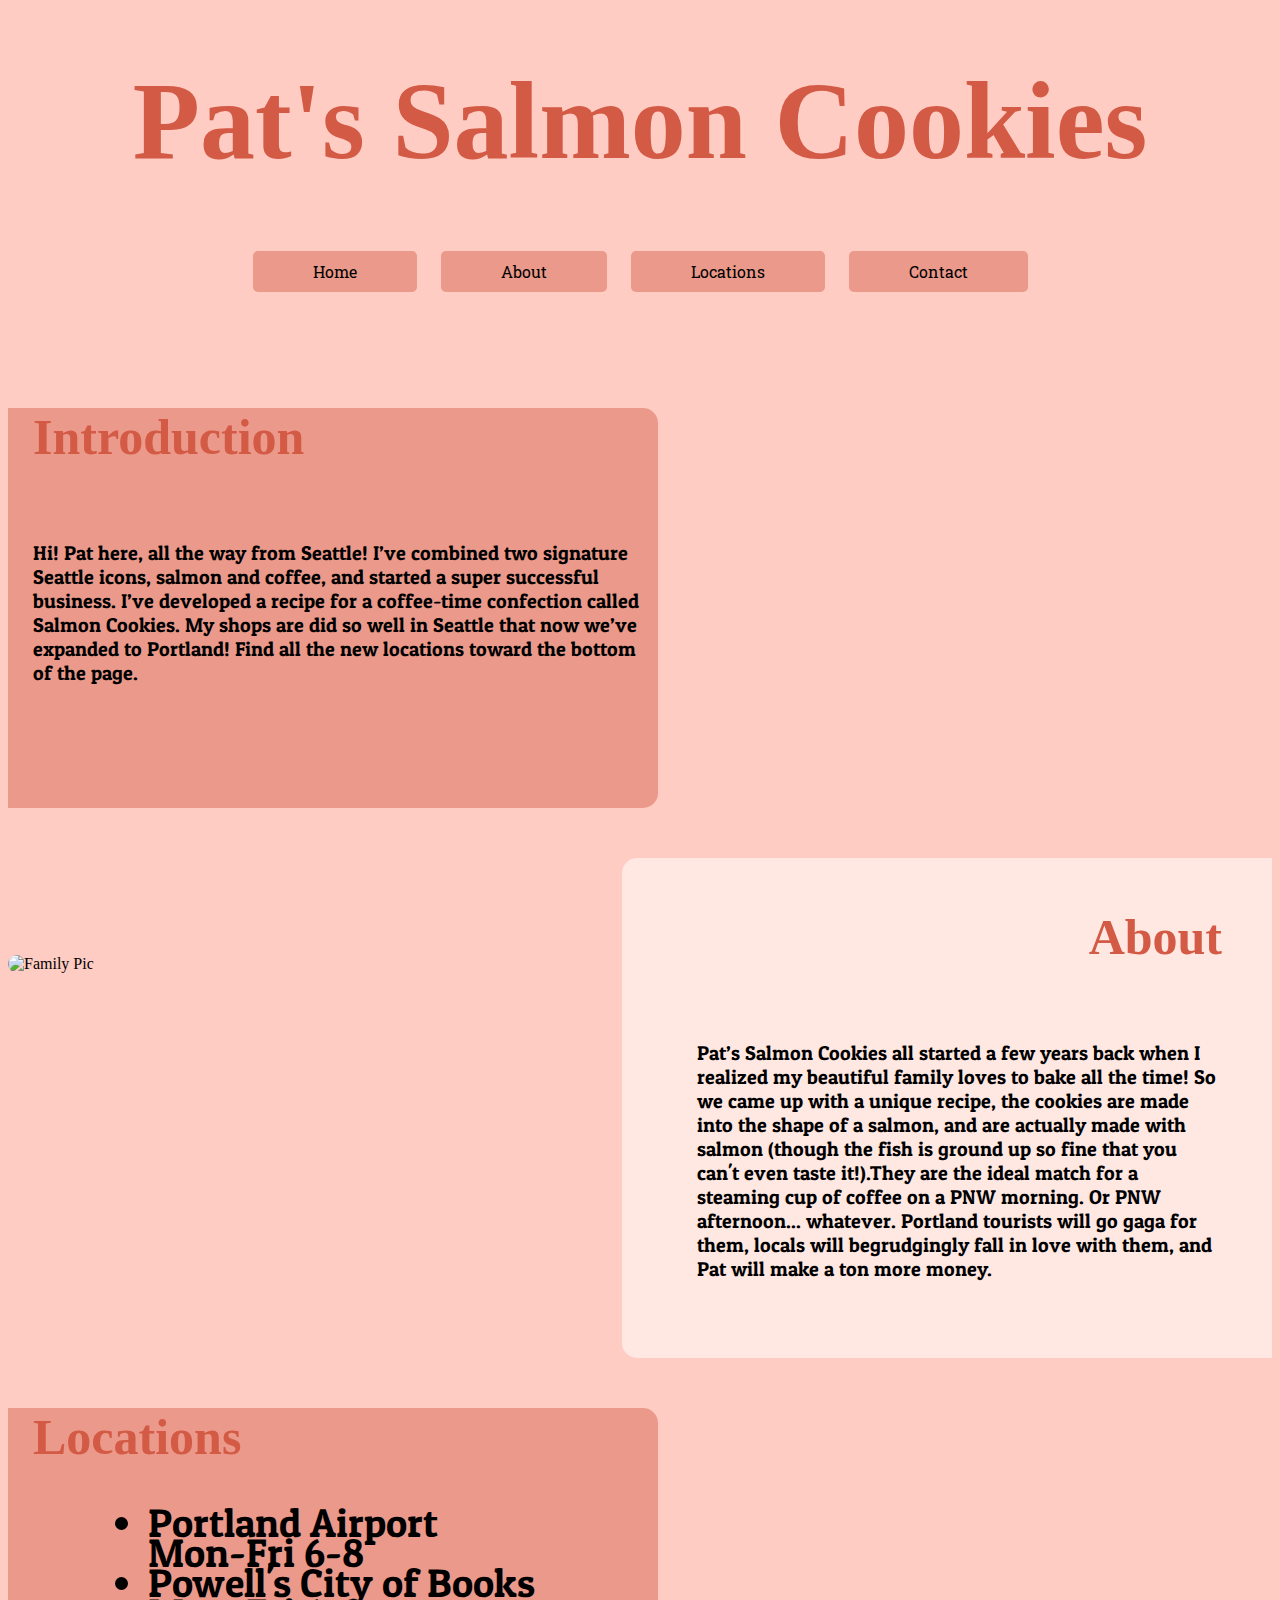
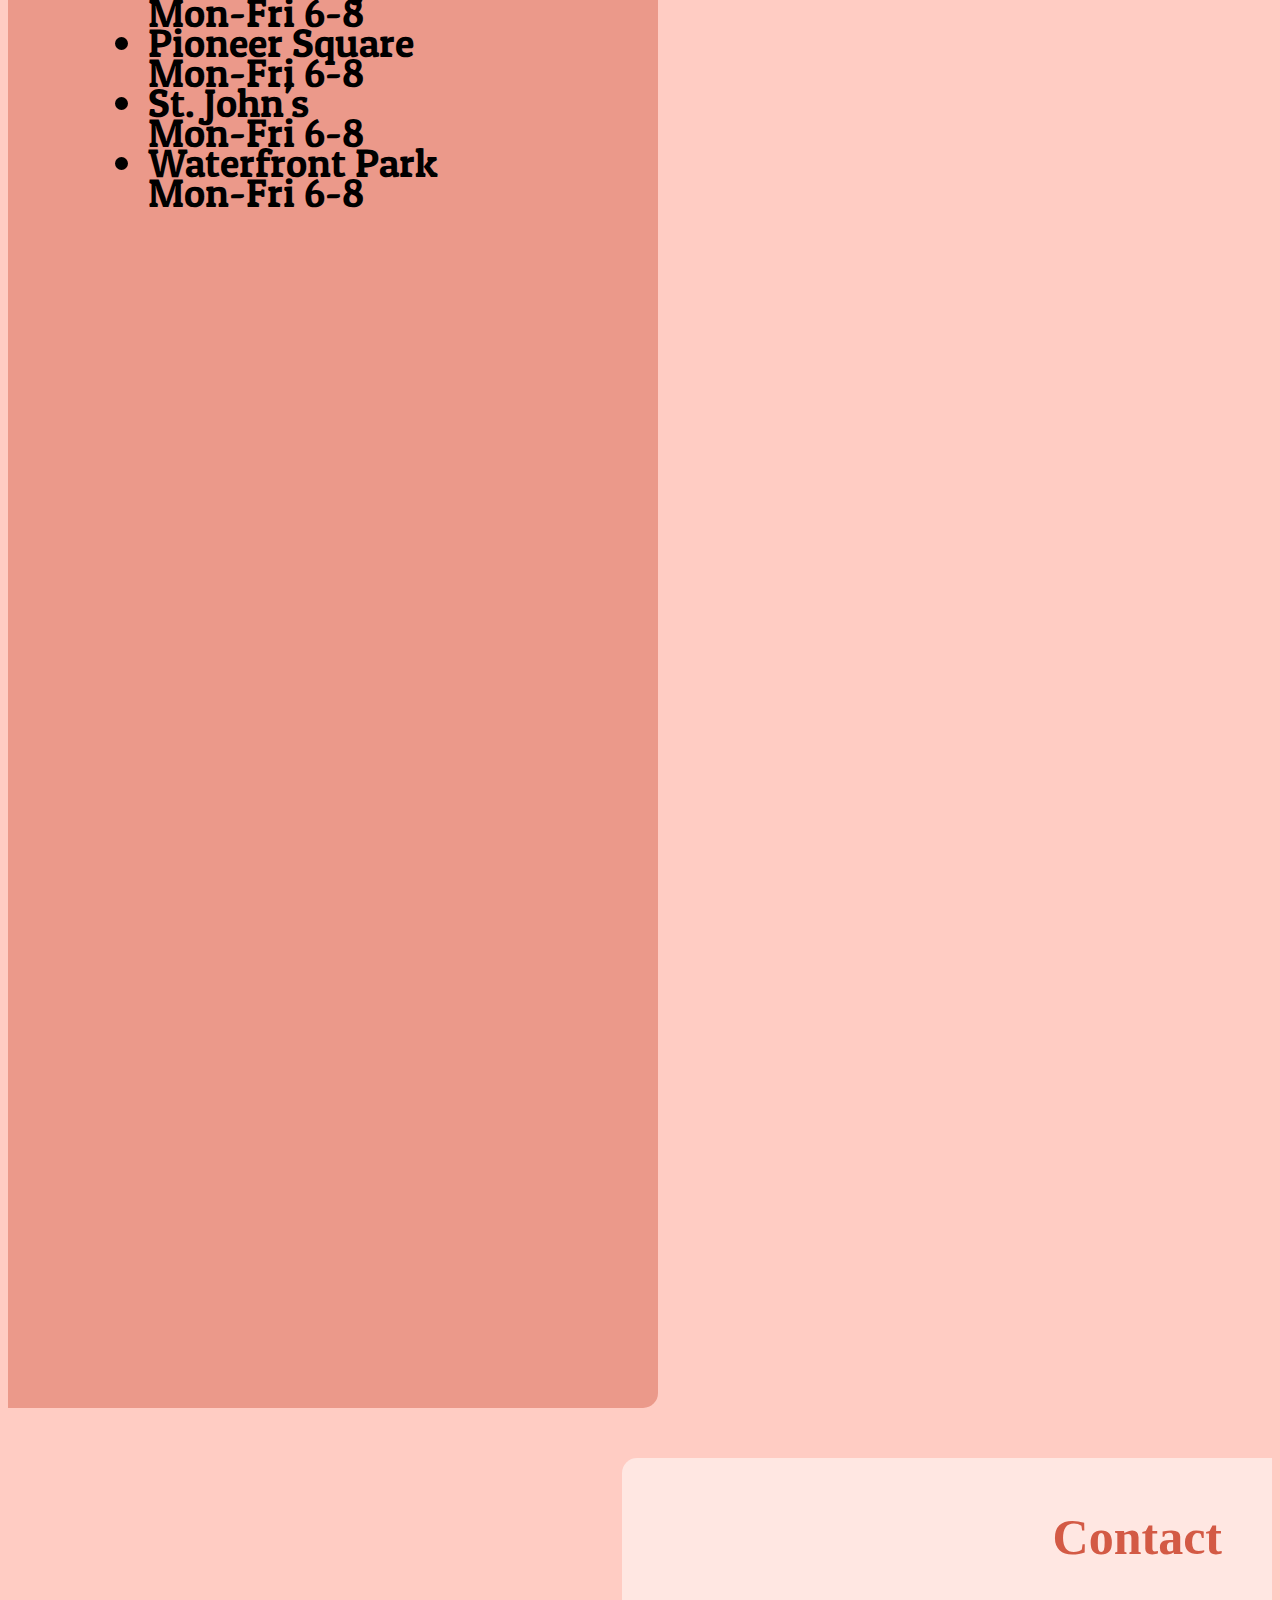
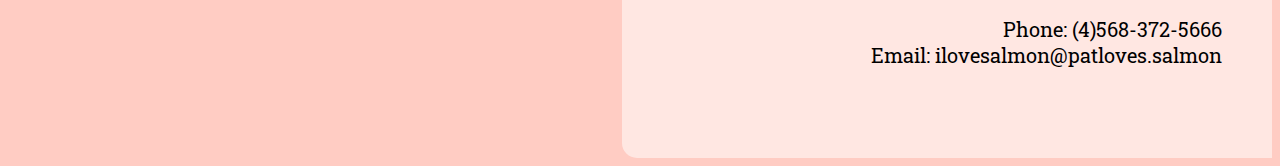
==== index.html @ 940ba3f6 "added content to HTMl" ====
<!DOCTYPE html>
    <html>
        <head>
            <title>Salmon Cookies</title>
            <link href="https://fonts.googleapis.com/css?family=Patua+One|Permanent+Marker|Roboto+Slab" rel="stylesheet">
            <link rel ="stylesheet" href ="style.css"></link>
        </head>
        <body>
            <h1 id="title-header">Pat's Salmon Cookies</h1>
            <nav>
                <ul>
                    <li>Home</li>
                    <li>About</li>
                    <li>Locations</li>
                    <li>Contact</li>
                </ul>
            </nav>
            <section id="intro">
                <h2>Introduction</h2>
                <p>Hi! Pat here, all the way from Seattle! I’ve combined two signature Seattle icons, salmon and coffee, and started a super successful business. I’ve developed a recipe for a coffee-time confection called Salmon Cookies. My shops are did so well in Seattle that now we’ve expanded to Portland! Find all the new locations toward the bottom of the page. </p>
                <div>
                    <img src="https://raw.githubusercontent.com/alchemy-bootcamp-one-winter-2018/lectures/master/class-09-css_wireframe_part_1/lab/assets/family.jpg" alt="Family Pic" id="family-pic">
                </div>
            </section>
            <section id="about">
                <h2>About</h2>
                <p>Pat’s Salmon Cookies all started a few years back when I realized my beautiful family loves to bake all the time! So we came up with a unique recipe, the cookies are made into the shape of a salmon, and are actually made with salmon (though the fish is ground up so fine that you can't even taste it!).They are the ideal match for a steaming cup of coffee on a PNW morning. Or PNW afternoon... whatever. Portland tourists will go gaga for them, locals will begrudgingly fall in love with them, and Pat will make a ton more money.</p>
            </section>
            <section id="locations">
                <h2>Locations</h2>
                <ul>
                    <li>Portland Airport</br>Mon-Fri 6-8</li>
                    <li>Powell's City of Books</br>Mon-Fri 6-8</li>
                    <li>Pioneer Square</br>Mon-Fri 6-8</li>
                    <li>St. John's</br>Mon-Fri 6-8</li>
                    <li>Waterfront Park</br>Mon-Fri 6-8</li>
                </ul>
            </section>
            <section id="contact">
                <h2>Contact</h2>
                <p>Phone: (4)568-372-5666 </br>
                Email: ilovesalmon@patloves.salmon</p>
            </section>
        </body>
    </html>
---- style.css ----
/* font-family: 'Permanent Marker', cursive;
font-family: 'Patua One', cursive;
font-family: 'Roboto Slab', serif; */

#cookies-table {
    align-content: center;
    border: dashed 1px black;
    margin: auto;
    background-color: rgba(211, 90, 69, 0.452)
}

td {
    border: dashed 1px black
}

th {
    border: dashed 1px black
}

tr {
    border: dashed 1px black
}

html, body {
    overflow-x: hidden;
    background: rgb(255, 204, 195);
}

h1, h2 {
    font-family: 'Permanent Marker', cursive;
    color: rgb(211, 90, 69)
}

#title-header {
    text-align: center;
    margin-top: 50px;
    margin-bottom: 50px;
    font-size: 110px
}

nav {
    align-content: center;
    margin: auto
}

nav ul {
    text-align: center;
    padding-left: 0px;
    font-family: 'Roboto Slab', serif;
    padding: 10px 30px 10px 30px;
    border-radius: 10px;
}

nav li {
    display: inline;
    padding: 10px 60px 10px 60px;
    background-color: rgba(211, 90, 69, 0.452);
    margin-left: 10px;
    margin-right: 10px;
    border-radius: 5px

}

#intro {
    width: 700px;
    height: 400px;
    margin-top: 100px;
    margin-left: -50px;
    background-color: rgba(211, 90, 69, 0.452);
    border-top-right-radius: 15px;
    border-bottom-right-radius: 15px
}

#intro p {
    margin-left: 75px;
    margin-right: 10px;
    margin-top: 75px;
    font-size: 20px;
    font-family: 'Patua One', cursive
}

h2 {
    margin-left: 75px;
    margin-top: 50px;
    font-size: 50px

}

#about {
    float: right;
    border-top-left-radius: 15px;
    border-bottom-left-radius: 15px;
    width: 700px;
    height: 500px;
    margin-top: 50px;
    margin-right: -50px;
    background-color: rgba(255, 255, 255, 0.521)
}

#about h2 {
    margin-right: 100px;
    text-align: right;
}

#about p {
    margin-left: 75px;
    margin-right: 100px;
    margin-top: 75px;
    font-size: 20px;
    font-family: 'Patua One', cursive
}

#family-pic {
    width: 500px;
    margin-top: 250px;
    margin-left: 50px;
    border-radius: 15px
}

#locations {
    width: 700px;
    height: 1600px;
    margin-top: 600px;
    margin-left: -50px;
    background-color: rgba(211, 90, 69, 0.452);
    border-top-right-radius: 15px;
    border-bottom-right-radius: 15px
}

#locations ul {
    list-style-image: url(https://raw.githubusercontent.com/alchemy-bootcamp-one-winter-2018/lectures/master/class-09-css_wireframe_part_1/lab/assets/salmon.png);
    margin-left: 50px
}

#locations li {
    font-family: 'Patua One', cursive;
    margin-left: 100px;
    font-size: 40px;
    line-height: 30px;
}

#contact {
    float: right;
    border-radius: 15px;
    width: 700px;
    height: 300px;
    margin-top: 50px;
    margin-right: -50px;
    background-color: rgba(255, 255, 255, 0.521)
}

#contact h2 {
    text-align: right;
    margin-right: 100px
}

#contact p {
    text-align: right;
    margin-right: 100px;
    margin-top: 50px;
    font-family: 'Roboto Slab', serif;
    font-size: 20px
}
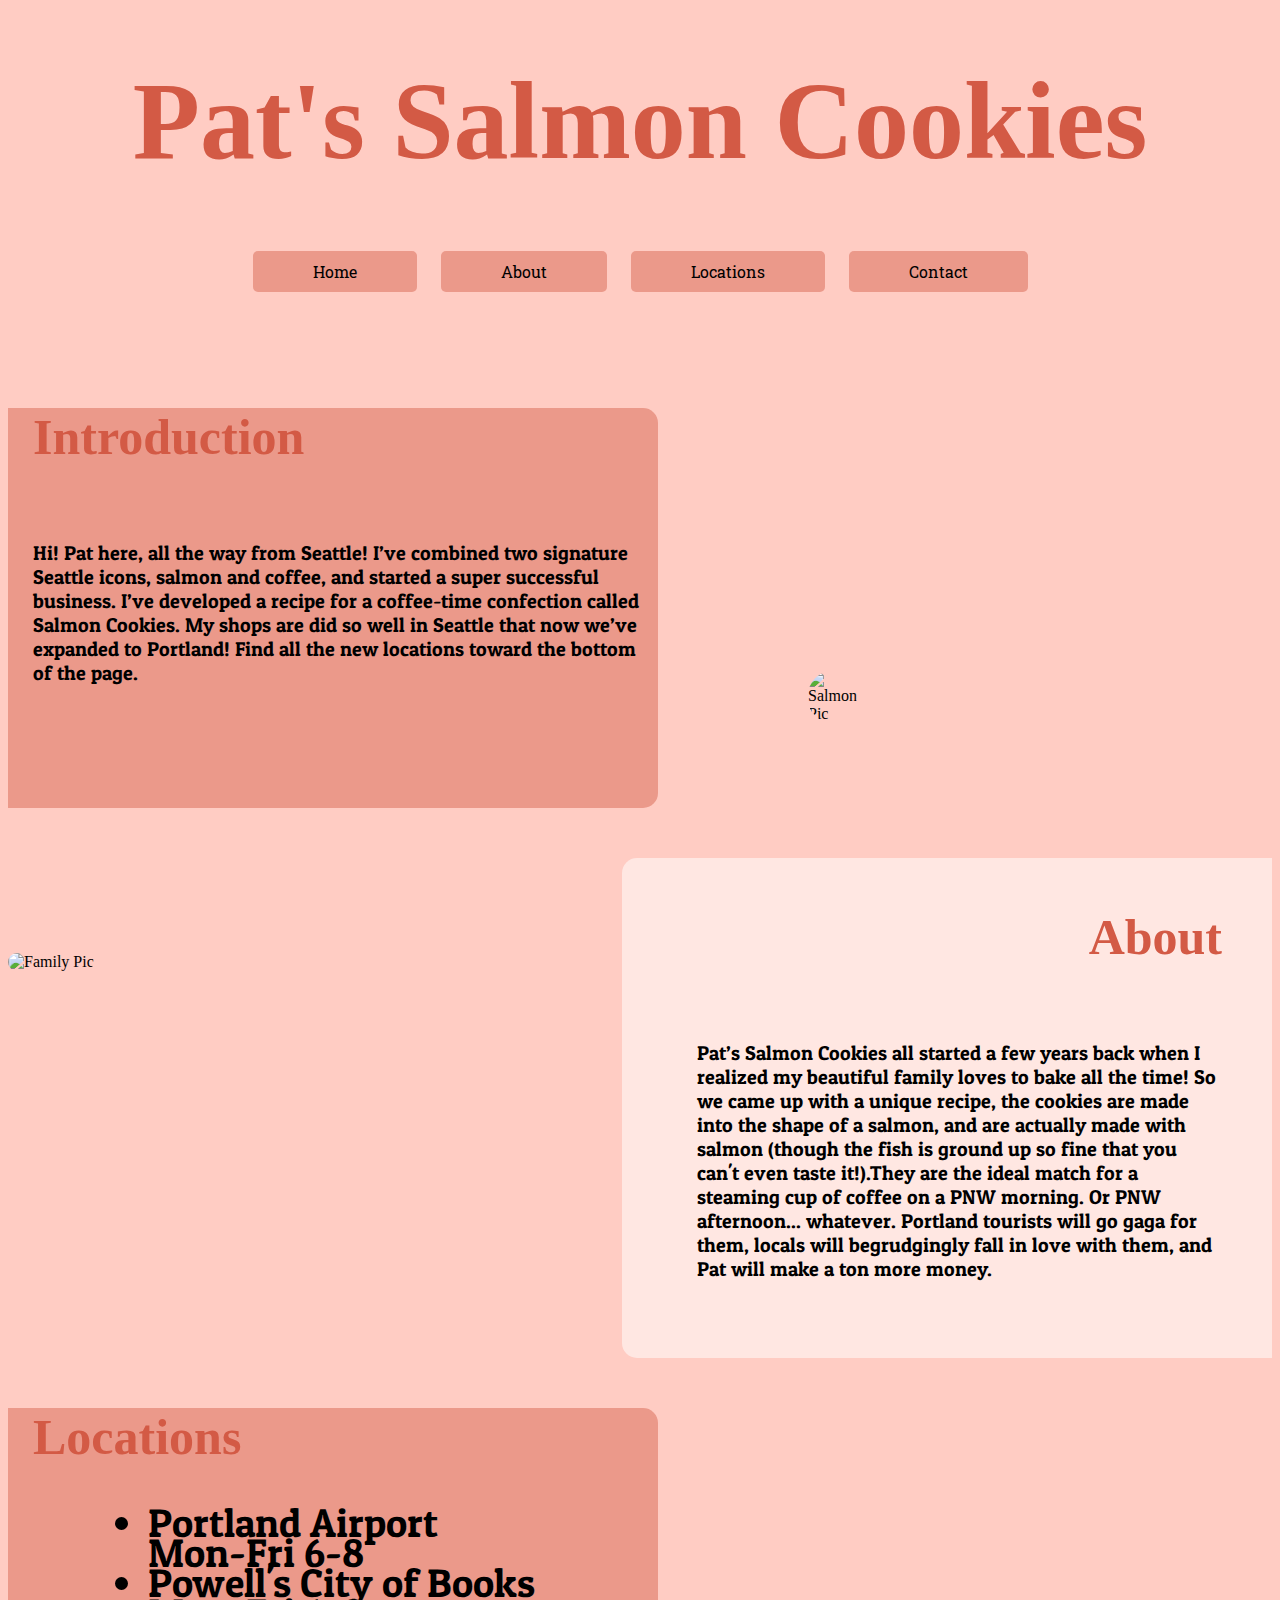
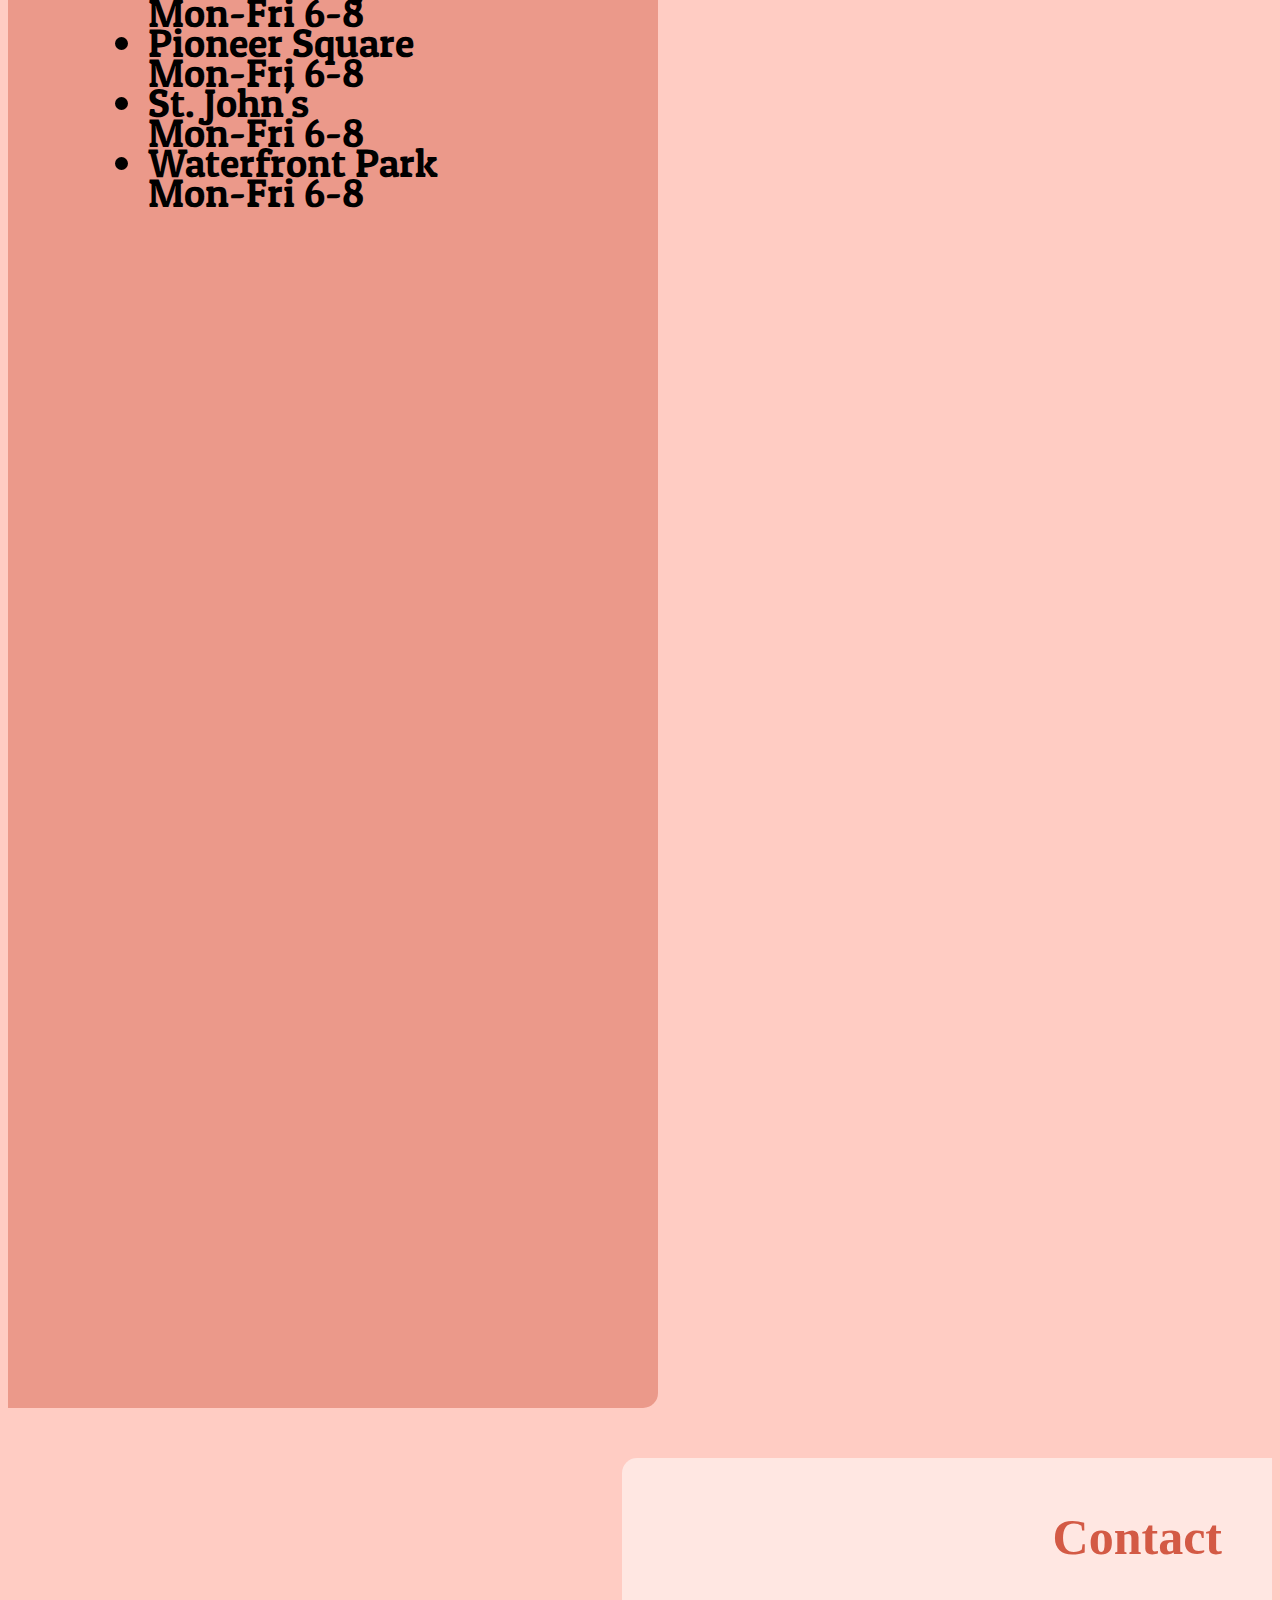
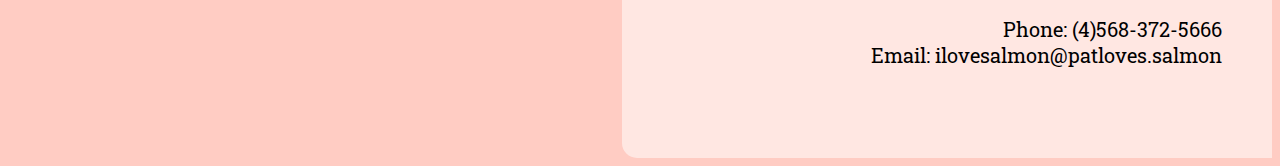
==== commit 005ecbf6: "more changes to css with images" ====
--- a/index.html
+++ b/index.html
@@ -18,6 +18,9 @@
             <section id="intro">
                 <h2>Introduction</h2>
                 <p>Hi! Pat here, all the way from Seattle! I’ve combined two signature Seattle icons, salmon and coffee, and started a super successful business. I’ve developed a recipe for a coffee-time confection called Salmon Cookies. My shops are did so well in Seattle that now we’ve expanded to Portland! Find all the new locations toward the bottom of the page. </p>
+                <div>
+                    <img src="https://raw.githubusercontent.com/alchemy-bootcamp-one-winter-2018/lectures/master/class-09-css_wireframe_part_1/lab/assets/chinook.jpg" alt="Salmon Pic" id="salmon">
+                </div>
                 <div>
                     <img src="https://raw.githubusercontent.com/alchemy-bootcamp-one-winter-2018/lectures/master/class-09-css_wireframe_part_1/lab/assets/family.jpg" alt="Family Pic" id="family-pic">
                 </div>
--- a/style.css
+++ b/style.css
@@ -86,6 +86,12 @@
 
 }
 
+#salmon {
+    margin-left: 850px;
+    margin-top: -250px;
+    border-radius: 40px
+}
+
 #about {
     float: right;
     border-top-left-radius: 15px;
@@ -112,7 +118,7 @@
 
 #family-pic {
     width: 500px;
-    margin-top: 250px;
+    margin-top: 230px;
     margin-left: 50px;
     border-radius: 15px
 }
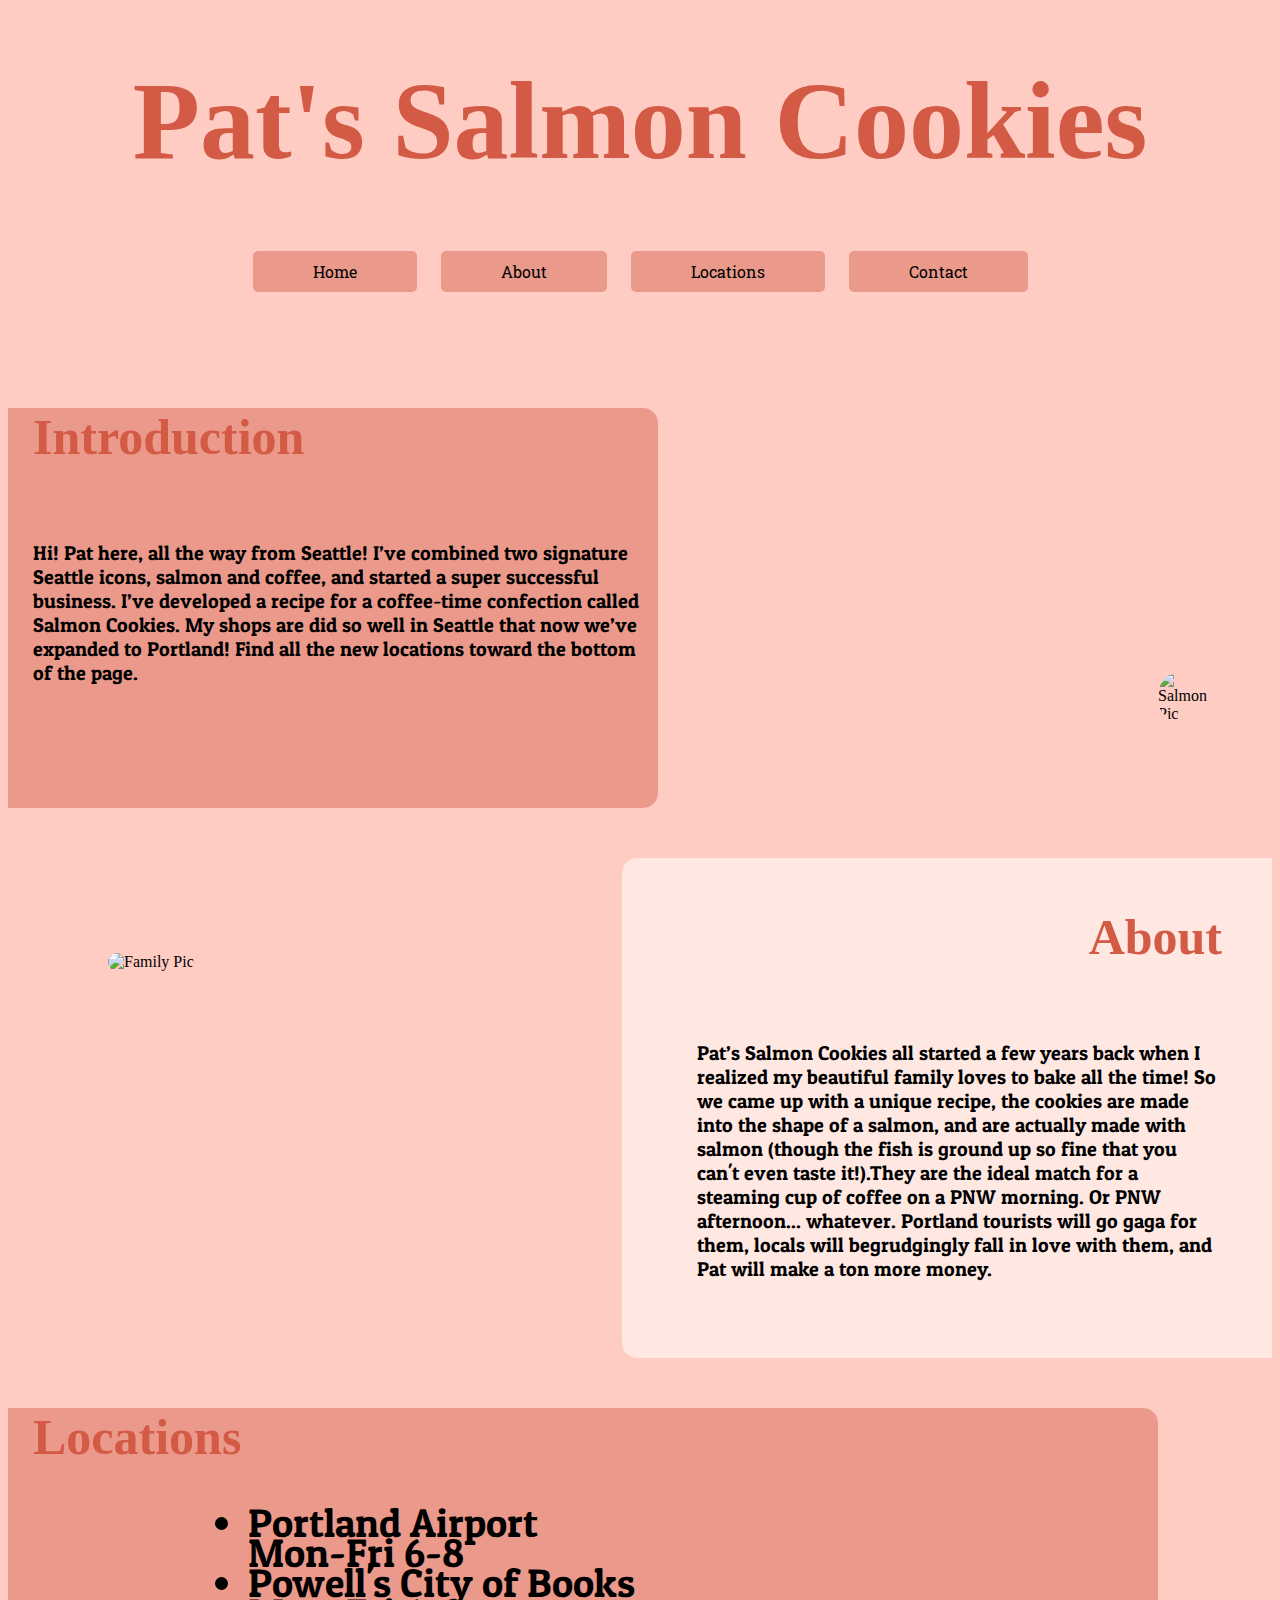
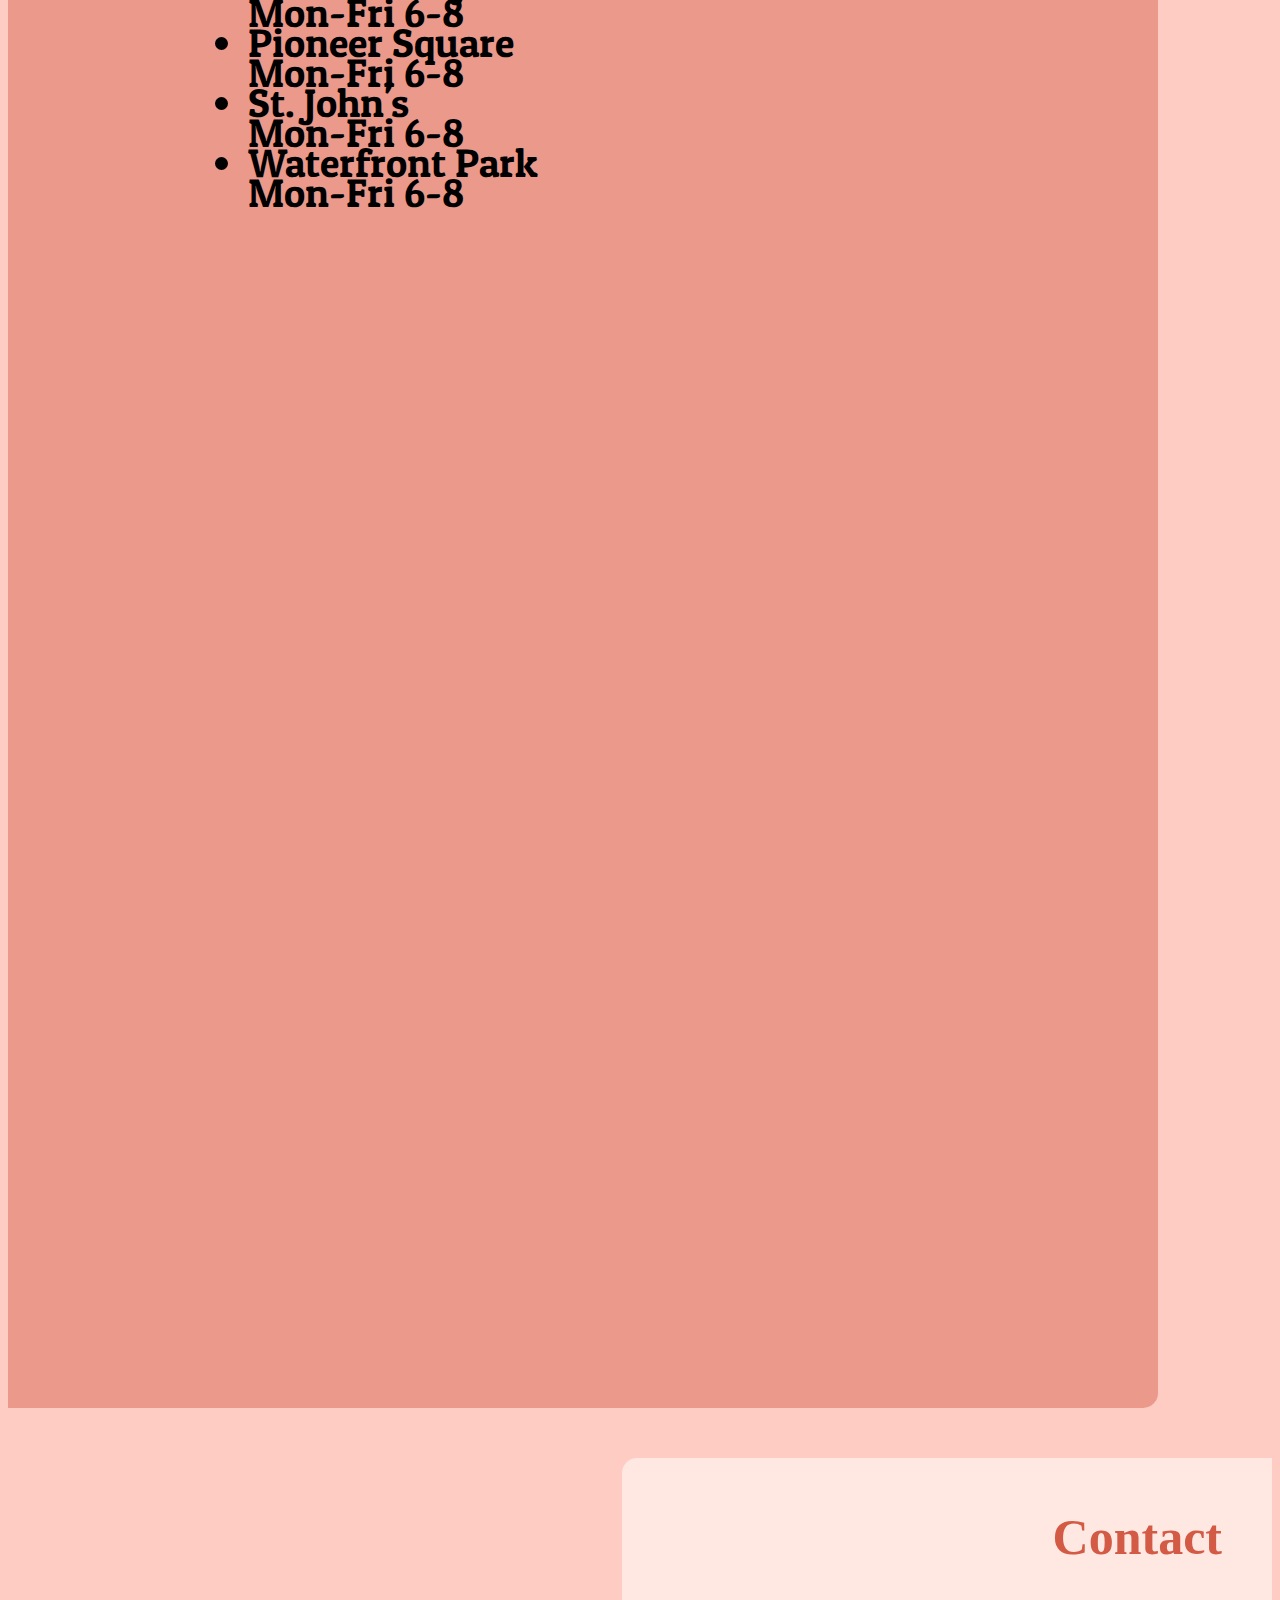
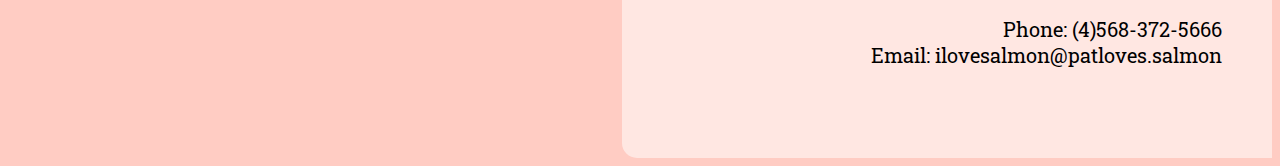
==== commit abe21e15: "more css images" ====
--- a/index.html
+++ b/index.html
@@ -5,21 +5,21 @@
             <link href="https://fonts.googleapis.com/css?family=Patua+One|Permanent+Marker|Roboto+Slab" rel="stylesheet">
             <link rel ="stylesheet" href ="style.css"></link>
         </head>
-        <body>
+        <body id="top">
             <h1 id="title-header">Pat's Salmon Cookies</h1>
             <nav>
                 <ul>
-                    <li>Home</li>
-                    <li>About</li>
-                    <li>Locations</li>
-                    <li>Contact</li>
+                    <li><a href="#top">Home</a></li>
+                    <li><a href="#about">About</a></li>
+                    <li><a href="#locations">Locations</a></li>
+                    <li><a href="#contact">Contact</a></li>
                 </ul>
             </nav>
             <section id="intro">
                 <h2>Introduction</h2>
                 <p>Hi! Pat here, all the way from Seattle! I’ve combined two signature Seattle icons, salmon and coffee, and started a super successful business. I’ve developed a recipe for a coffee-time confection called Salmon Cookies. My shops are did so well in Seattle that now we’ve expanded to Portland! Find all the new locations toward the bottom of the page. </p>
                 <div>
-                    <img src="https://raw.githubusercontent.com/alchemy-bootcamp-one-winter-2018/lectures/master/class-09-css_wireframe_part_1/lab/assets/chinook.jpg" alt="Salmon Pic" id="salmon">
+                    <img src="https://raw.githubusercontent.com/alchemy-bootcamp-one-winter-2018/lectures/master/class-09-css_wireframe_part_1/lab/assets/salmon.png" alt="Salmon Pic" id="salmon">
                 </div>
                 <div>
                     <img src="https://raw.githubusercontent.com/alchemy-bootcamp-one-winter-2018/lectures/master/class-09-css_wireframe_part_1/lab/assets/family.jpg" alt="Family Pic" id="family-pic">
--- a/style.css
+++ b/style.css
@@ -61,6 +61,11 @@
 
 }
 
+a {
+    color: rgb(0, 0, 0);
+    text-decoration: none;
+}
+
 #intro {
     width: 700px;
     height: 400px;
@@ -87,7 +92,7 @@
 }
 
 #salmon {
-    margin-left: 850px;
+    margin-left: 1200px;
     margin-top: -250px;
     border-radius: 40px
 }
@@ -119,12 +124,12 @@
 #family-pic {
     width: 500px;
     margin-top: 230px;
-    margin-left: 50px;
+    margin-left: 150px;
     border-radius: 15px
 }
 
 #locations {
-    width: 700px;
+    width: 1200px;
     height: 1600px;
     margin-top: 600px;
     margin-left: -50px;
@@ -135,7 +140,7 @@
 
 #locations ul {
     list-style-image: url(https://raw.githubusercontent.com/alchemy-bootcamp-one-winter-2018/lectures/master/class-09-css_wireframe_part_1/lab/assets/salmon.png);
-    margin-left: 50px
+    margin-left: 150px
 }
 
 #locations li {
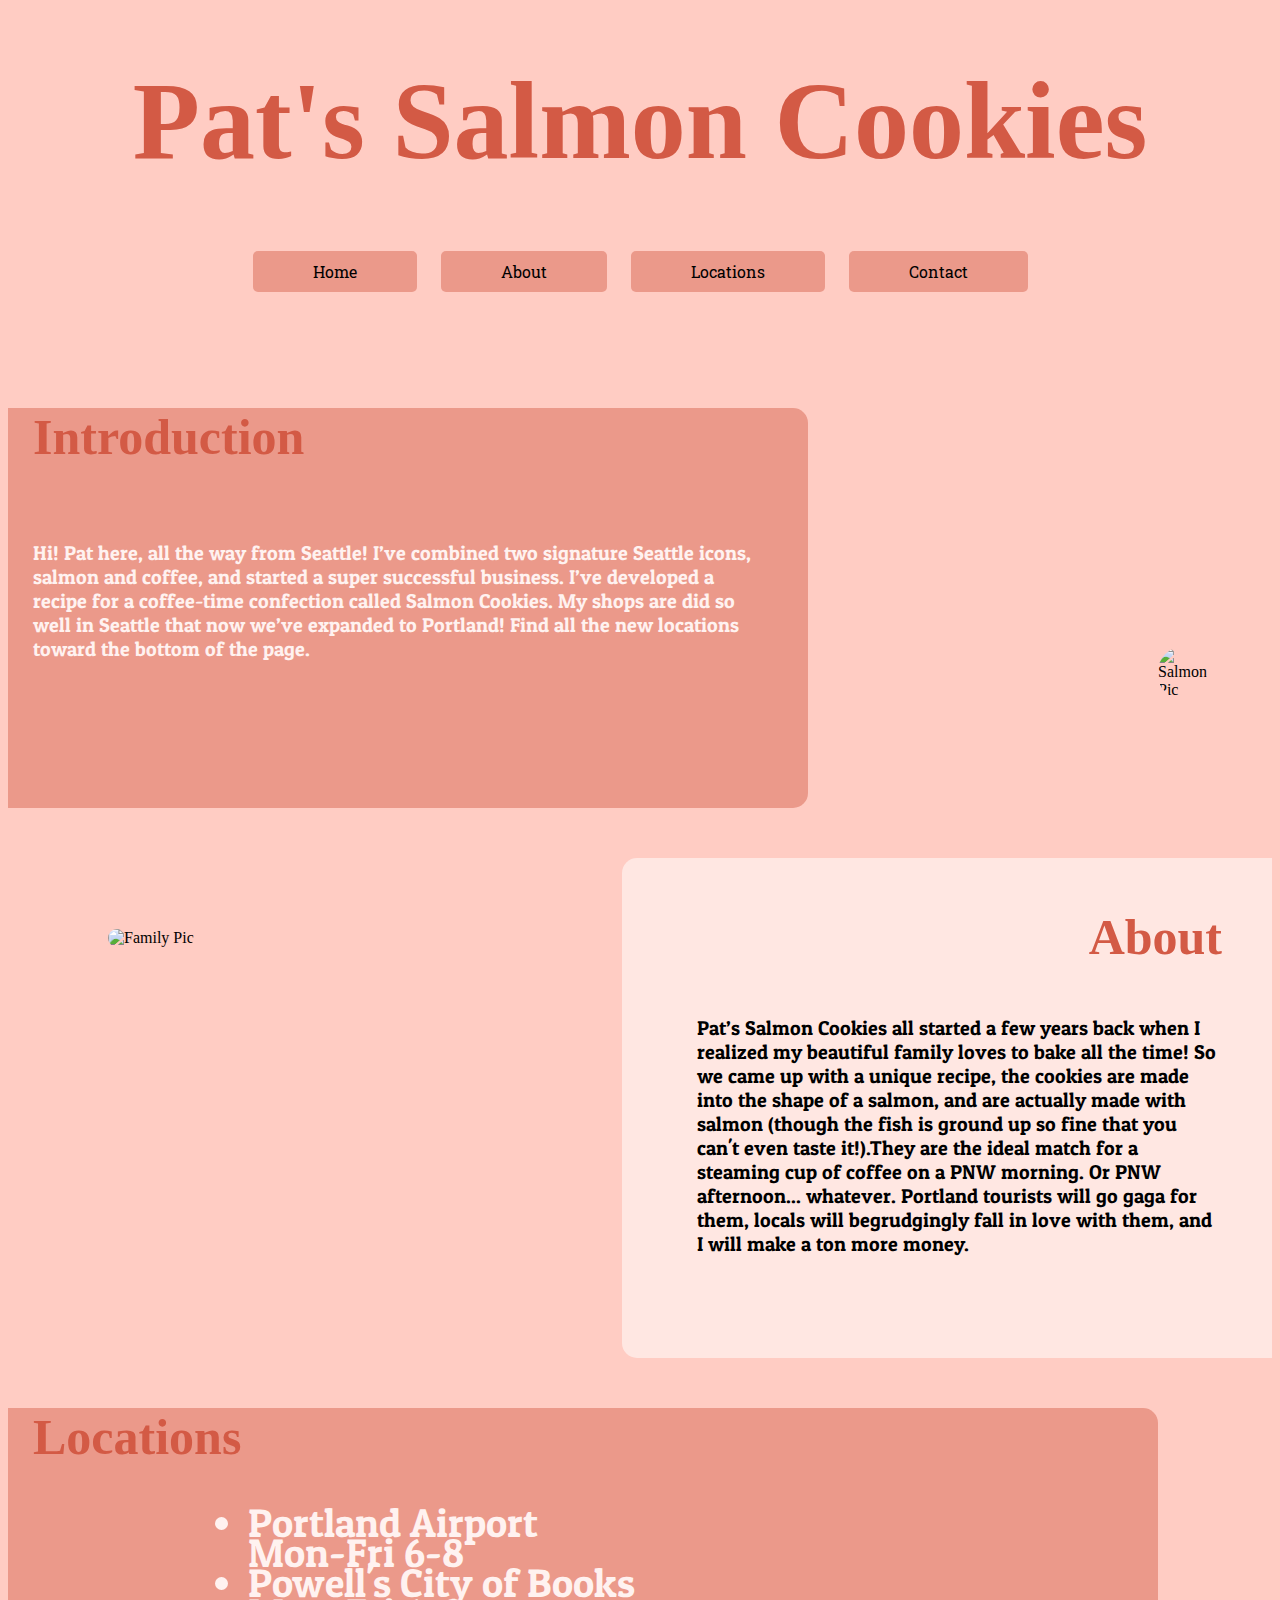
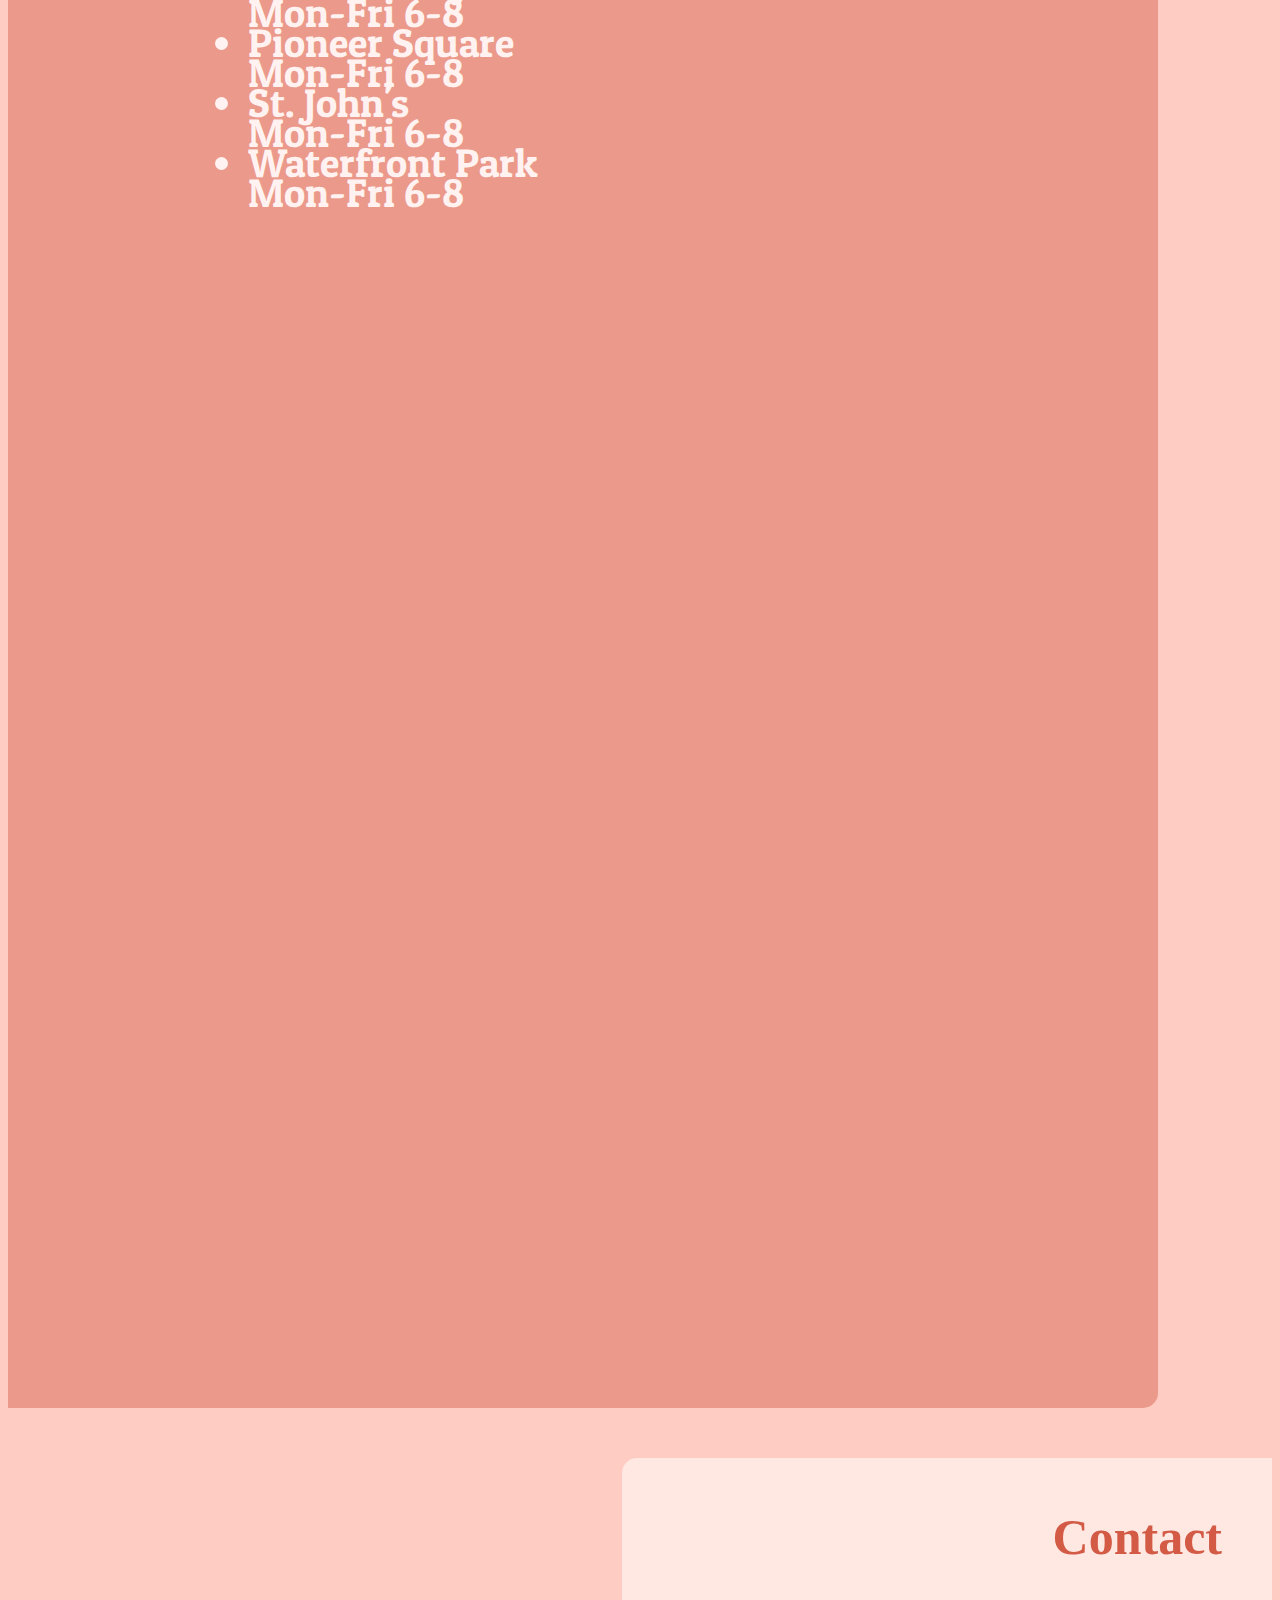
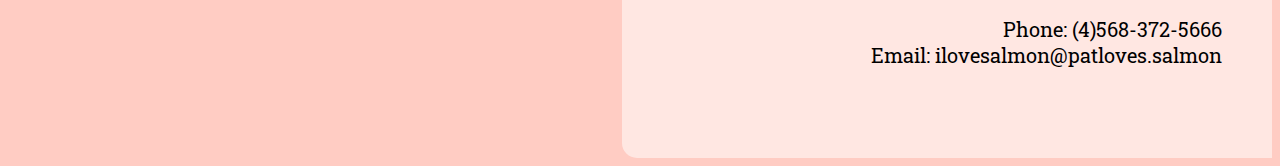
==== commit f11f1805: "changed font colors" ====
--- a/index.html
+++ b/index.html
@@ -27,7 +27,7 @@
             </section>
             <section id="about">
                 <h2>About</h2>
-                <p>Pat’s Salmon Cookies all started a few years back when I realized my beautiful family loves to bake all the time! So we came up with a unique recipe, the cookies are made into the shape of a salmon, and are actually made with salmon (though the fish is ground up so fine that you can't even taste it!).They are the ideal match for a steaming cup of coffee on a PNW morning. Or PNW afternoon... whatever. Portland tourists will go gaga for them, locals will begrudgingly fall in love with them, and Pat will make a ton more money.</p>
+                <p>Pat’s Salmon Cookies all started a few years back when I realized my beautiful family loves to bake all the time! So we came up with a unique recipe, the cookies are made into the shape of a salmon, and are actually made with salmon (though the fish is ground up so fine that you can't even taste it!).They are the ideal match for a steaming cup of coffee on a PNW morning. Or PNW afternoon... whatever. Portland tourists will go gaga for them, locals will begrudgingly fall in love with them, and I will make a ton more money.</p>
             </section>
             <section id="locations">
                 <h2>Locations</h2>
--- a/style.css
+++ b/style.css
@@ -67,7 +67,7 @@
 }
 
 #intro {
-    width: 700px;
+    width: 850px;
     height: 400px;
     margin-top: 100px;
     margin-left: -50px;
@@ -78,10 +78,11 @@
 
 #intro p {
     margin-left: 75px;
-    margin-right: 10px;
+    margin-right: 50px;
     margin-top: 75px;
     font-size: 20px;
-    font-family: 'Patua One', cursive
+    font-family: 'Patua One', cursive;
+    color: rgb(255, 242, 240)
 }
 
 h2 {
@@ -116,7 +117,7 @@
 #about p {
     margin-left: 75px;
     margin-right: 100px;
-    margin-top: 75px;
+    margin-top: 50px;
     font-size: 20px;
     font-family: 'Patua One', cursive
 }
@@ -148,6 +149,7 @@
     margin-left: 100px;
     font-size: 40px;
     line-height: 30px;
+    color: rgb(255, 242, 240)
 }
 
 #contact {
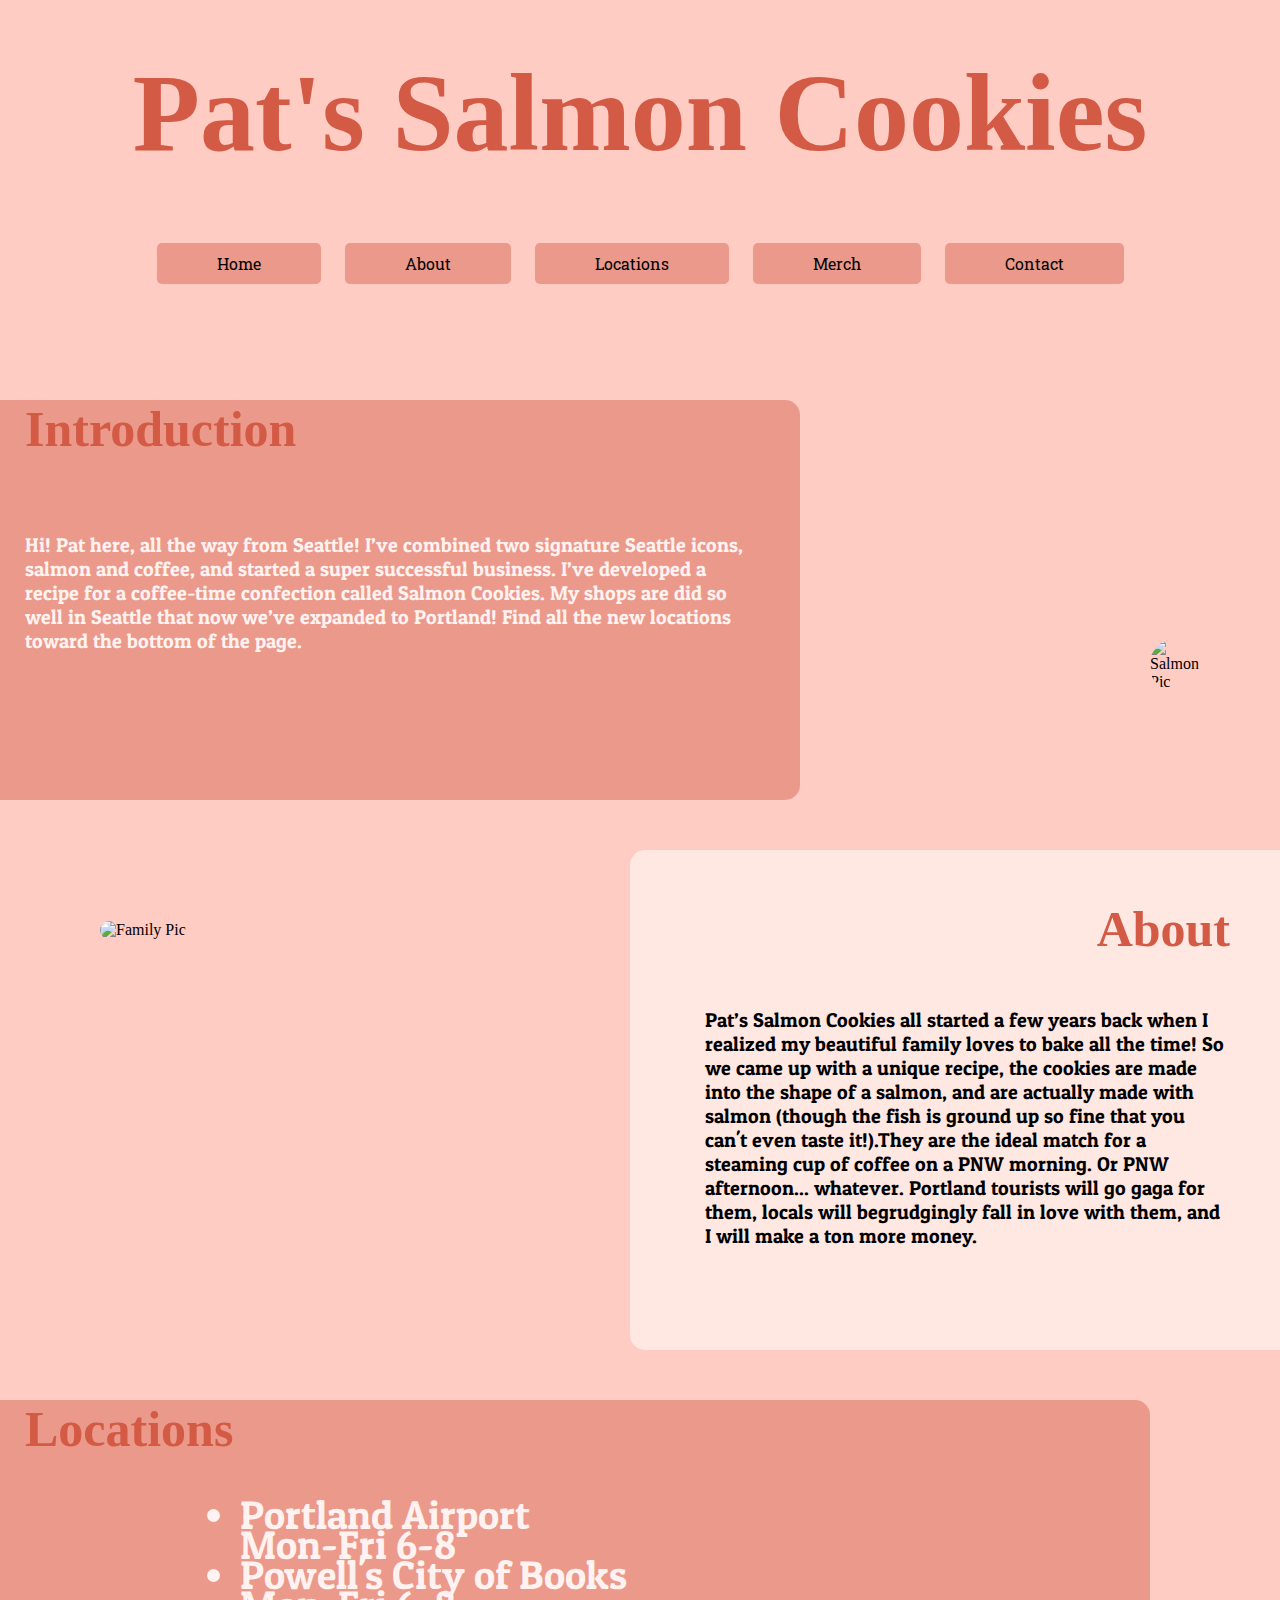
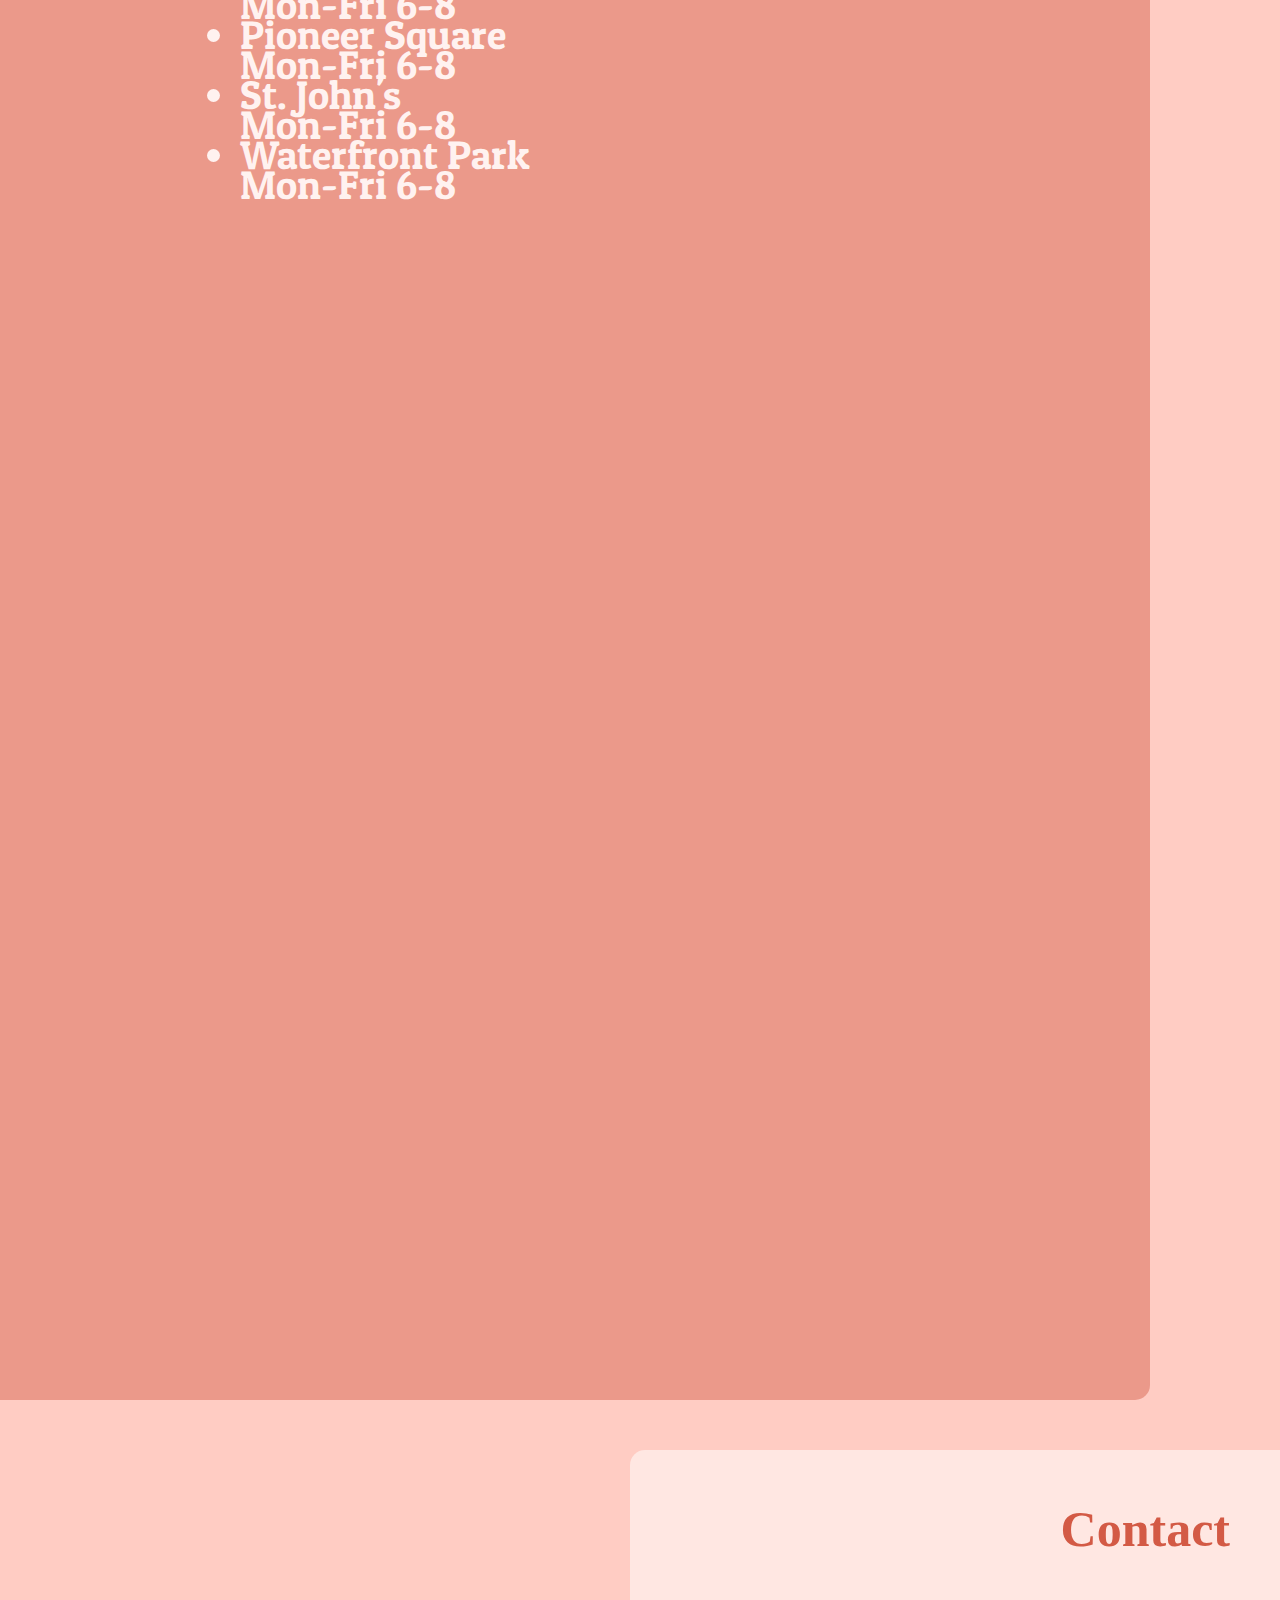
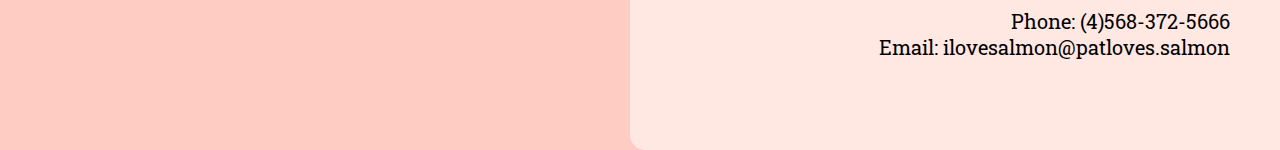
==== commit 0a034fad: "added store and used all images" ====
--- a/index.html
+++ b/index.html
@@ -12,6 +12,7 @@
                     <li><a href="#top">Home</a></li>
                     <li><a href="#about">About</a></li>
                     <li><a href="#locations">Locations</a></li>
+                    <li><a href="store.html">Merch</a></li>
                     <li><a href="#contact">Contact</a></li>
                 </ul>
             </nav>
@@ -19,10 +20,10 @@
                 <h2>Introduction</h2>
                 <p>Hi! Pat here, all the way from Seattle! I’ve combined two signature Seattle icons, salmon and coffee, and started a super successful business. I’ve developed a recipe for a coffee-time confection called Salmon Cookies. My shops are did so well in Seattle that now we’ve expanded to Portland! Find all the new locations toward the bottom of the page. </p>
                 <div>
-                    <img src="https://raw.githubusercontent.com/alchemy-bootcamp-one-winter-2018/lectures/master/class-09-css_wireframe_part_1/lab/assets/salmon.png" alt="Salmon Pic" id="salmon">
+                    <img src="images/salmon.png" alt="Salmon Pic" id="salmon">
                 </div>
                 <div>
-                    <img src="https://raw.githubusercontent.com/alchemy-bootcamp-one-winter-2018/lectures/master/class-09-css_wireframe_part_1/lab/assets/family.jpg" alt="Family Pic" id="family-pic">
+                    <img src="images/family.jpg" alt="Family Pic" id="family-pic">
                 </div>
             </section>
             <section id="about">
--- a/style.css
+++ b/style.css
@@ -2,23 +2,35 @@
 font-family: 'Patua One', cursive;
 font-family: 'Roboto Slab', serif; */
 
+#store-header {
+    text-align: center
+}
+
+form fieldset {
+    margin-top: 40px;
+    align-content: center;
+    width: 800 px
+
+}
+
 #cookies-table {
+    width: 800px;
     align-content: center;
-    border: dashed 1px black;
     margin: auto;
-    background-color: rgba(211, 90, 69, 0.452)
+    background-color: rgba(211, 90, 69, 0.452);
+    text-align: center
 }
 
 td {
-    border: dashed 1px black
+    border: solid 1px white
 }
 
 th {
-    border: dashed 1px black
+    border: solid 1px white
 }
 
 tr {
-    border: dashed 1px black
+    border: solid 1px white
 }
 
 html, body {
@@ -26,9 +38,38 @@
     background: rgb(255, 204, 195);
 }
 
+body {
+    margin: 0
+}
+
 h1, h2 {
     font-family: 'Permanent Marker', cursive;
     color: rgb(211, 90, 69)
+}
+
+#merch-section {
+    background-color: rgb(255, 242, 240)
+}
+
+#merch-images {
+    padding-right: 20px 
+}
+
+#merch-section p {
+    padding-left: 20px;
+    margin-left: 75px;
+    margin-right: 100px;
+    margin-top: 50px;
+    padding-bottom: 150px;
+    font-size: 20px;
+    font-family: 'Patua One', cursive
+}
+
+#merch-header {
+    text-align: center;
+    margin-top: 50px;
+    margin-bottom: 50px;
+    font-size: 110px
 }
 
 #title-header {
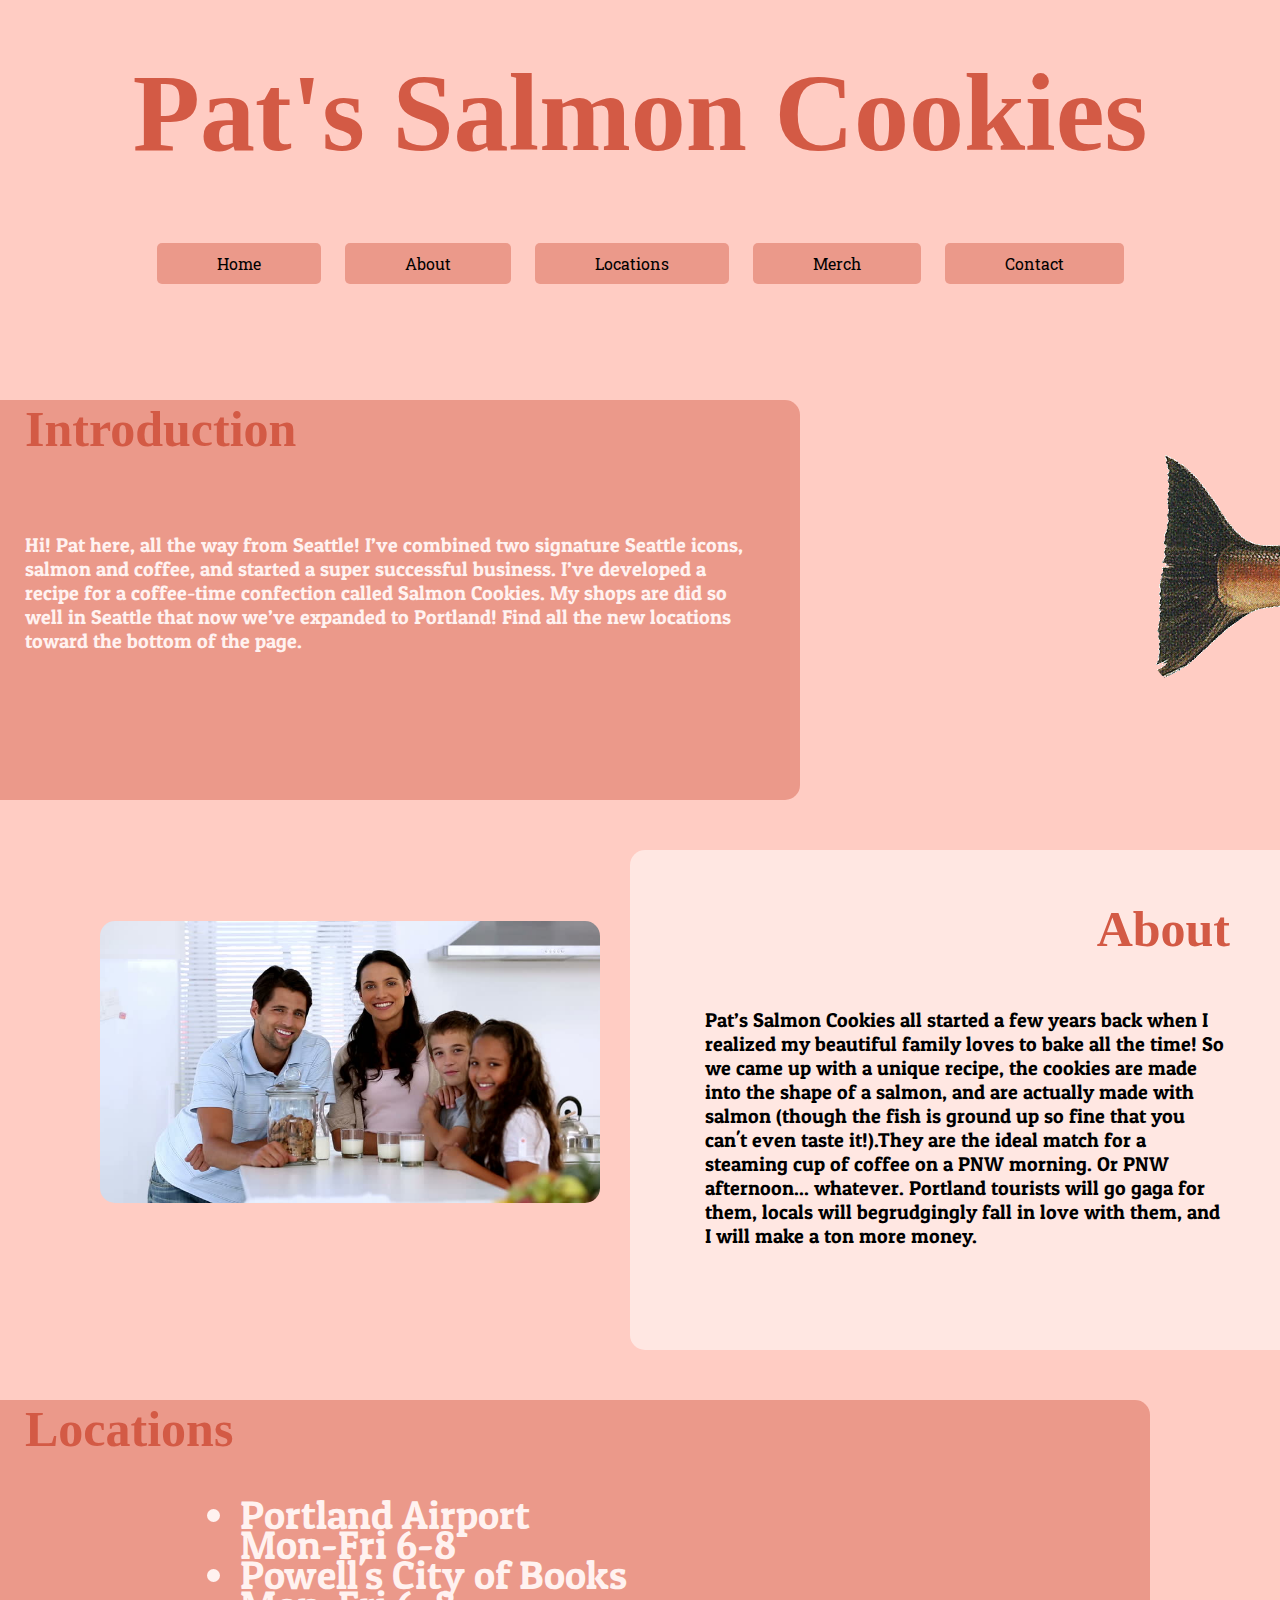
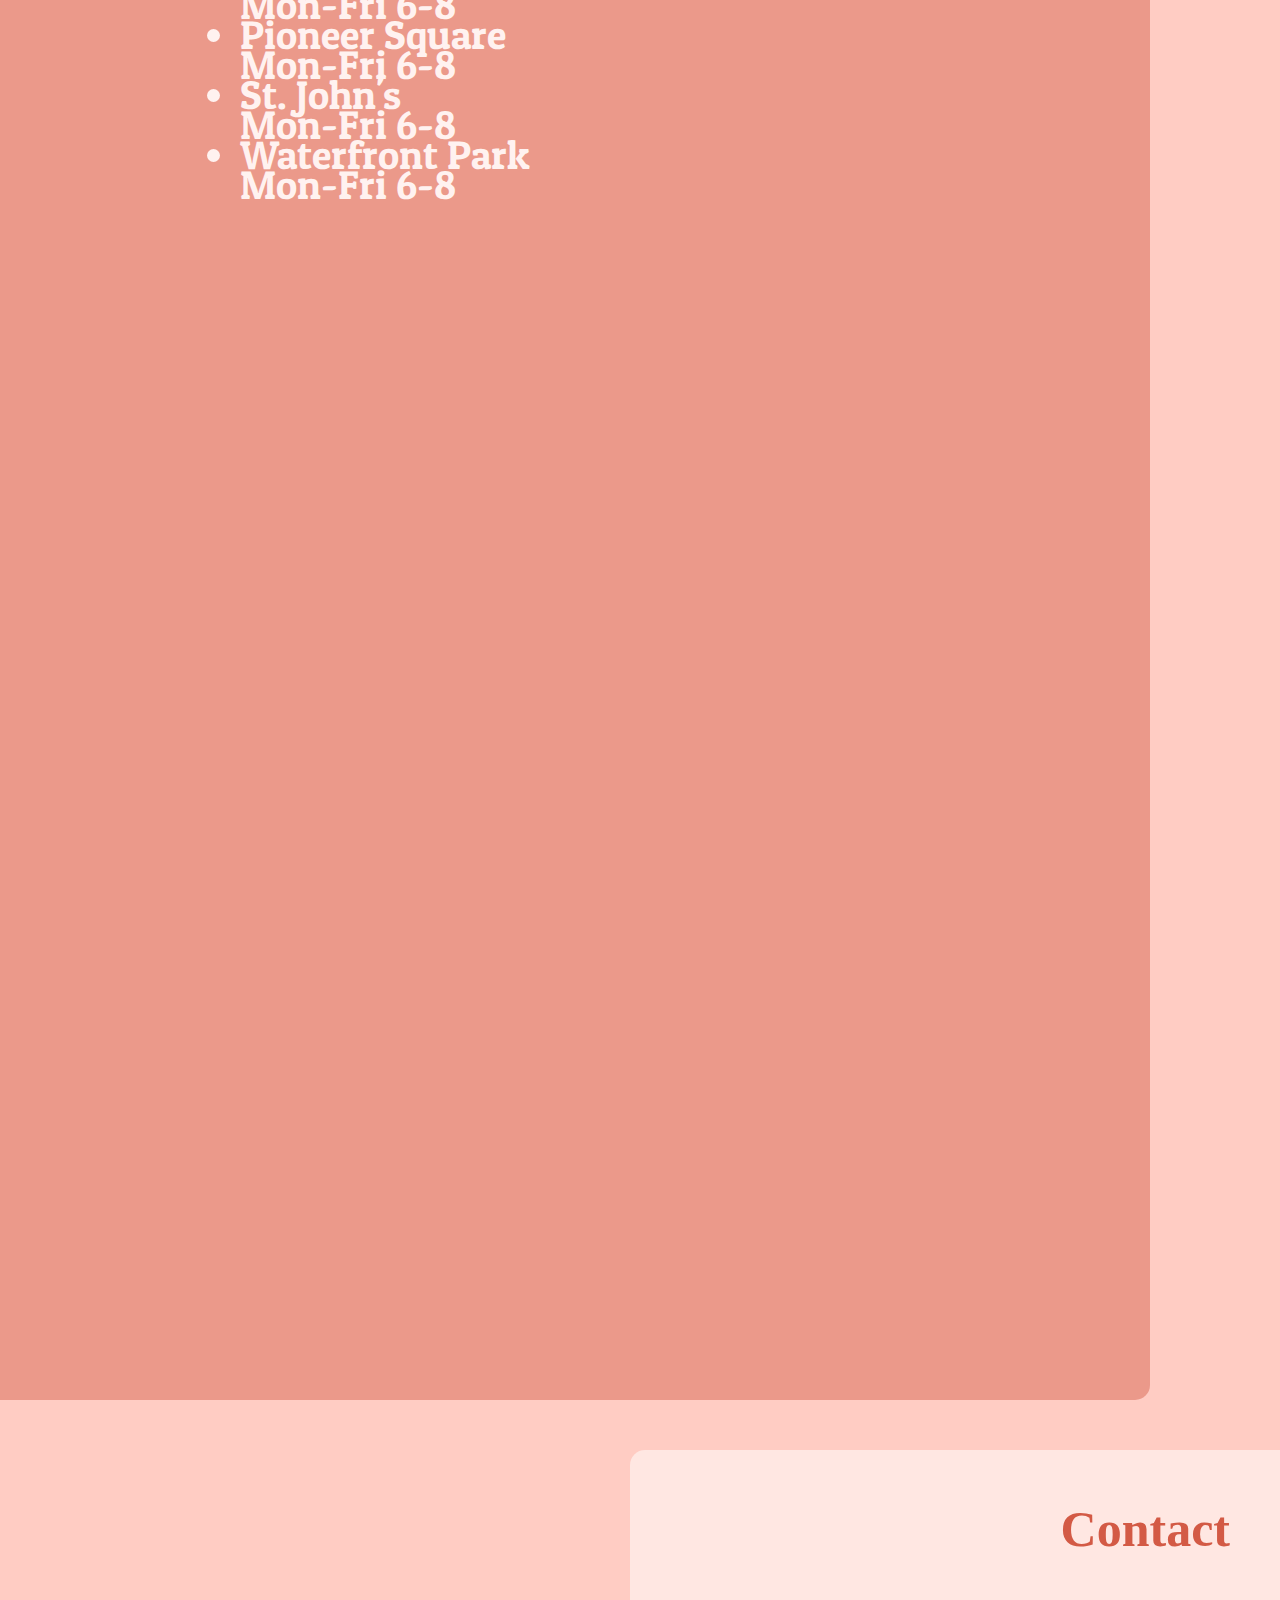
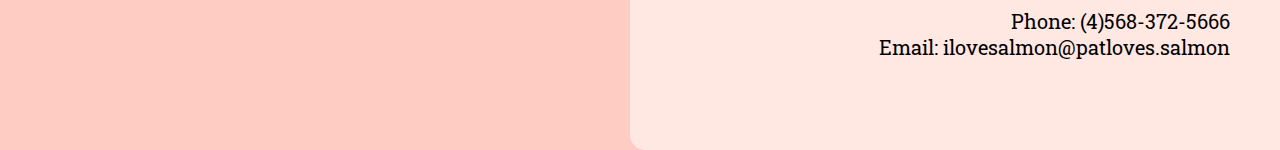
==== commit 3a29ffc2: "fixed images some more" ====
--- a/index.html
+++ b/index.html
@@ -20,10 +20,10 @@
                 <h2>Introduction</h2>
                 <p>Hi! Pat here, all the way from Seattle! I’ve combined two signature Seattle icons, salmon and coffee, and started a super successful business. I’ve developed a recipe for a coffee-time confection called Salmon Cookies. My shops are did so well in Seattle that now we’ve expanded to Portland! Find all the new locations toward the bottom of the page. </p>
                 <div>
-                    <img src="images/salmon.png" alt="Salmon Pic" id="salmon">
+                    <img src="/Images/salmon.png" alt="Salmon Pic" id="salmon">
                 </div>
                 <div>
-                    <img src="images/family.jpg" alt="Family Pic" id="family-pic">
+                    <img src="/Images/family.jpg" alt="Family Pic" id="family-pic">
                 </div>
             </section>
             <section id="about">
